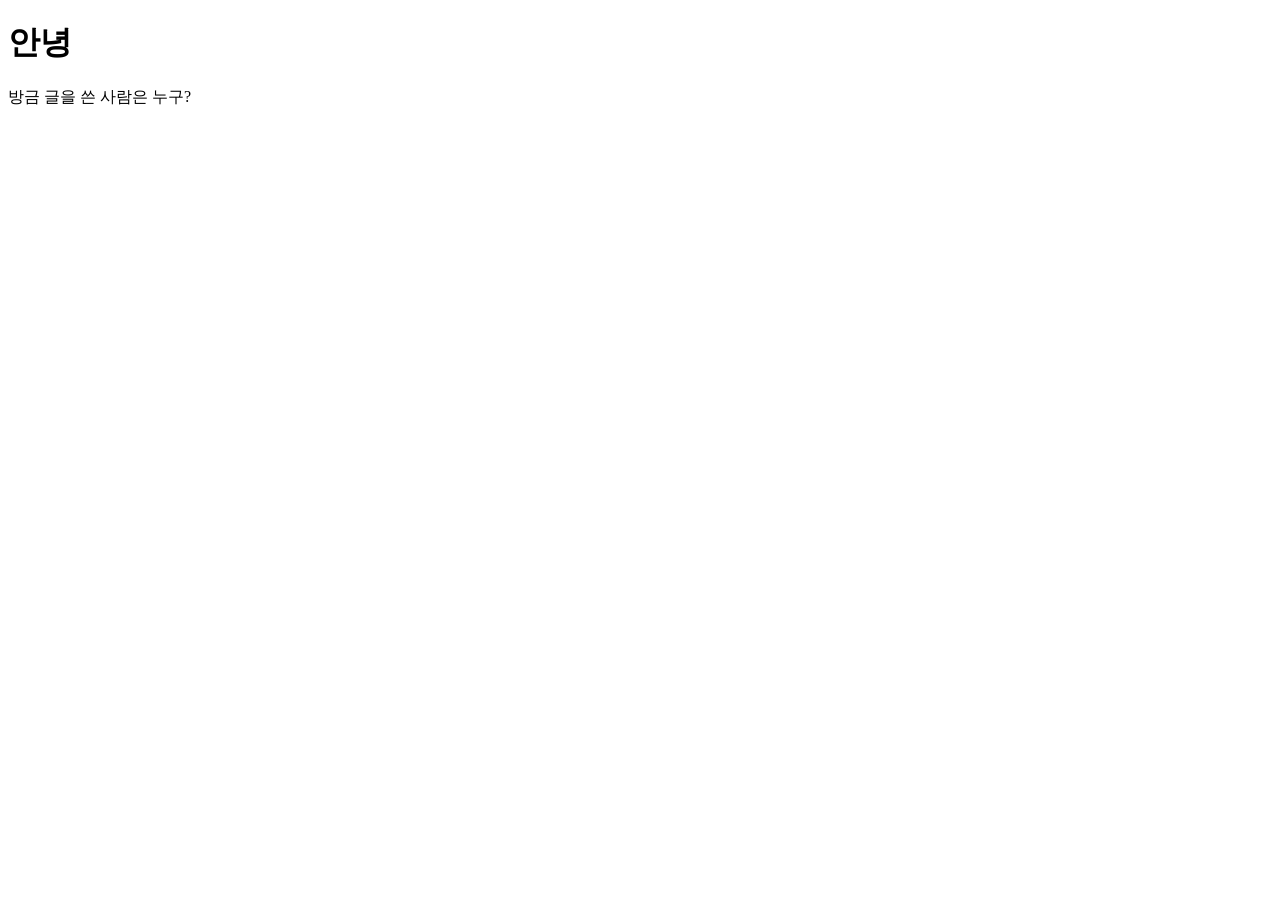
==== src/main/resources/templates/index.html @ e5b58168 "Merge pull request #1 from kimhyeokki/test Test" ====
<!DOCTYPE html>
<html lang="en" xmlns:th="http://www.thymeleaf.org"
      xmlns:layout="http://www.ultraq.net.nz/thymeleaf/layout"
      layout:decorate="~{layout/layout}"
>
<div layout:fragment="content" class="main">
    <h1>안녕</h1>
    <p>방금 글을 쓴 사람은 누구?</p>
</div>
</html>
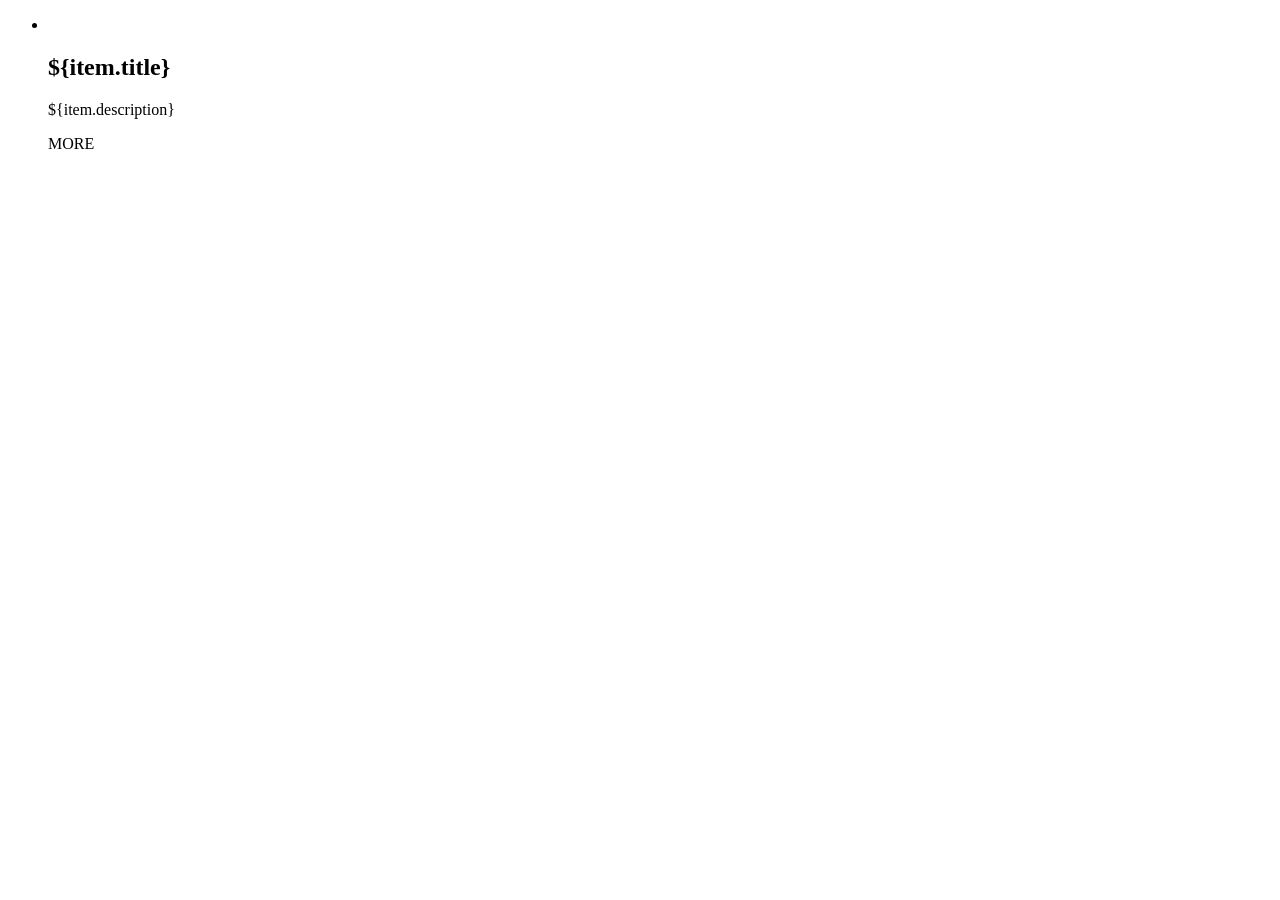
==== commit 44707243: "dd" ====
--- a/src/main/resources/templates/index.html
+++ b/src/main/resources/templates/index.html
@@ -1,10 +1,50 @@
 <!DOCTYPE html>
-<html lang="en" xmlns:th="http://www.thymeleaf.org"
-      xmlns:layout="http://www.ultraq.net.nz/thymeleaf/layout"
-      layout:decorate="~{layout/layout}"
->
-<div layout:fragment="content" class="main">
-    <h1>안녕</h1>
-    <p>방금 글을 쓴 사람은 누구?</p>
-</div>
-</html>+<html lang="en" xmlns:th="http://www.thymeleaf.org">
+  <head>
+    <meta charset="UTF-8" />
+    <meta http-equiv="X-UA-Compatible" content="IE=edge" />
+    <meta name="viewport" content="width=device-width, initial-scale=1.0" />
+    <title>&#128148;&#128148;&#128148;Hi~~ SUPER MARIO</title>
+    <link rel="preconnect" href="https://fonts.googleapis.com" />
+    <link rel="preconnect" href="https://fonts.gstatic.com" crossorigin />
+    <link
+      href="https://fonts.googleapis.com/css2?family=Noto+Sans+KR:wght@100;300;400;500;700;900&family=PT+Serif:wght@400;700&family=Raleway:wght@100;200;300;400;500;600;700;800;900&family=Titillium+Web:wght@200;300;400;600;700;900&display=swap"
+      rel="stylesheet"
+    />
+    <link href="https://fonts.googleapis.com/icon?family=Material+Icons" rel="stylesheet" />
+    <link rel="stylesheet" href="/css/reset.css" />
+    <link rel="stylesheet" href="/css/layout.css" />
+    <link rel="stylesheet" href="/css/main02.css" />
+    <script src="/js/jquery-3.7.1.min.js"></script>
+    <script src="/js/gsap/gsap.min.js"></script>
+    <script src="/js/main.js" defer></script>
+  </head>
+  <body>
+
+    <main id="main">
+      <ul id="lnb"></ul>
+      <ul id="itemList">
+        <th:block th:each="item, status :${galleryList}">
+        <li style="" th:style="'background-color:'+${item.bg}+';
+          transform:translateZ('+${status.index*-5000}+'px); z-index:'+${1000-status.index}">
+          <div class="img">
+            <img th:src="@{|/upload/${item.renamed}|}">
+          </div>
+
+          <div class="info">
+            <h2 class="title" th:text="${item.title}">${item.title}</h2>
+            <p class="desc" th:text="${item.description}">${item.description}</p>
+            <a th:href="${item.link}" target="_blank">MORE</a>
+          </div>
+        </li>
+          </th:block>
+      </ul>
+      <div class="pagination"></div>
+    </main>
+    <div class="pagination"></div>
+    <div id="bgParticle"></div>
+    <!-- <div id="loop">
+      <img src="../images/supermario/supermario01.png" alt="" />
+    </div> -->
+  </body>
+</html>
